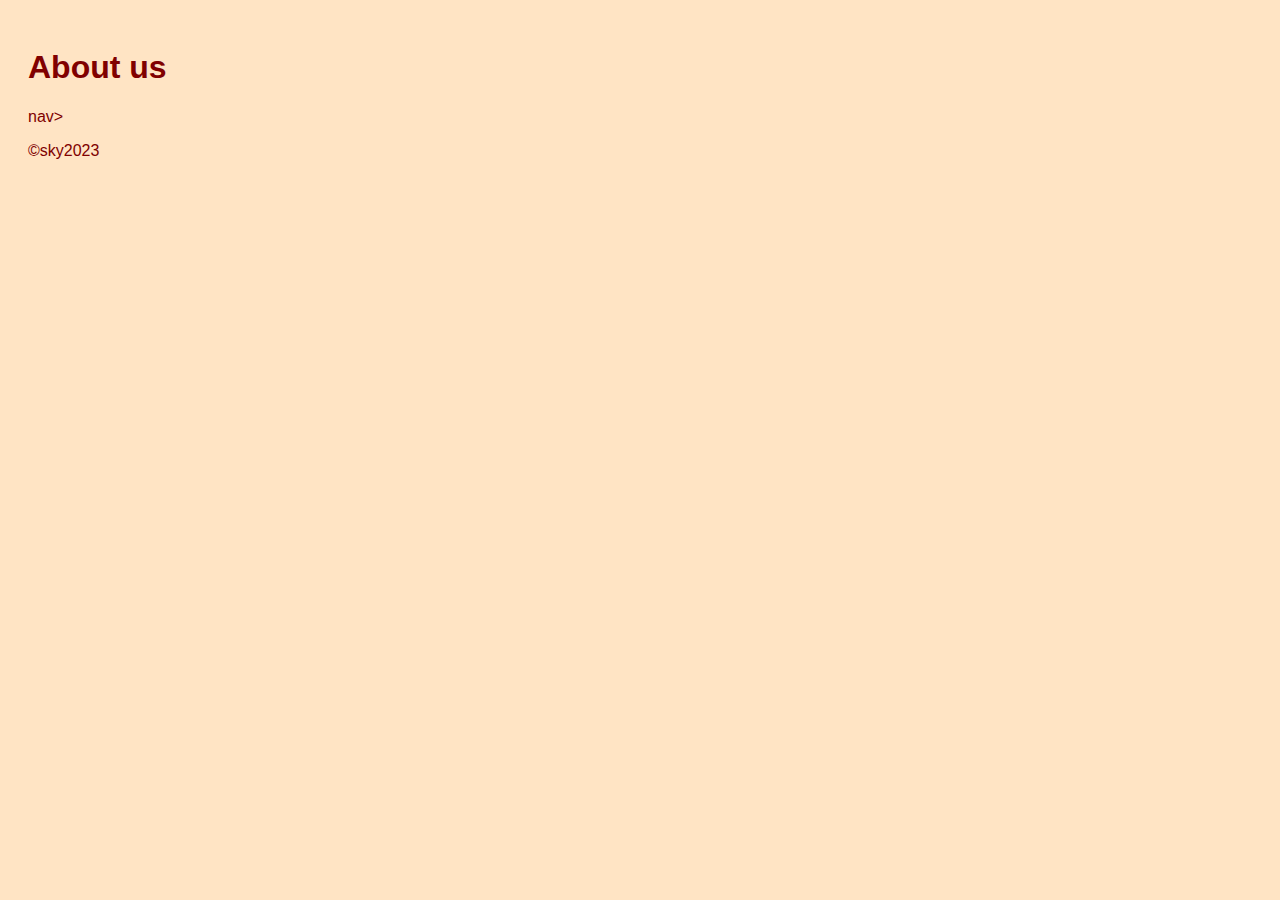
==== aboutus.html @ f6bcd8ee "scaffolded basic about us page" ====
<!DOCTYPE html>
<html lang="en">
<head>
    <meta charset="UTF-8">
    <meta http-equiv="X-UA-Compatible" content="IE=edge">
    <meta name="viewport" content="width=device-width, initial-scale=1.0">
    <title>About us</title>
    <link href="styles/main_styles.css" rel="stylesheet">
</head>
<body>
    <h1> About us </h1>

    nav></nav>
    <footer>
        <p>&copy;sky2023</p>
    </footer>
</body>
</html>
---- styles/main_styles.css ----
body {
    font-family: Verdana, Geneva, Tahoma, sans-serif;
    padding: 20px;
    background-color:bisque;
    color:maroon; 
}
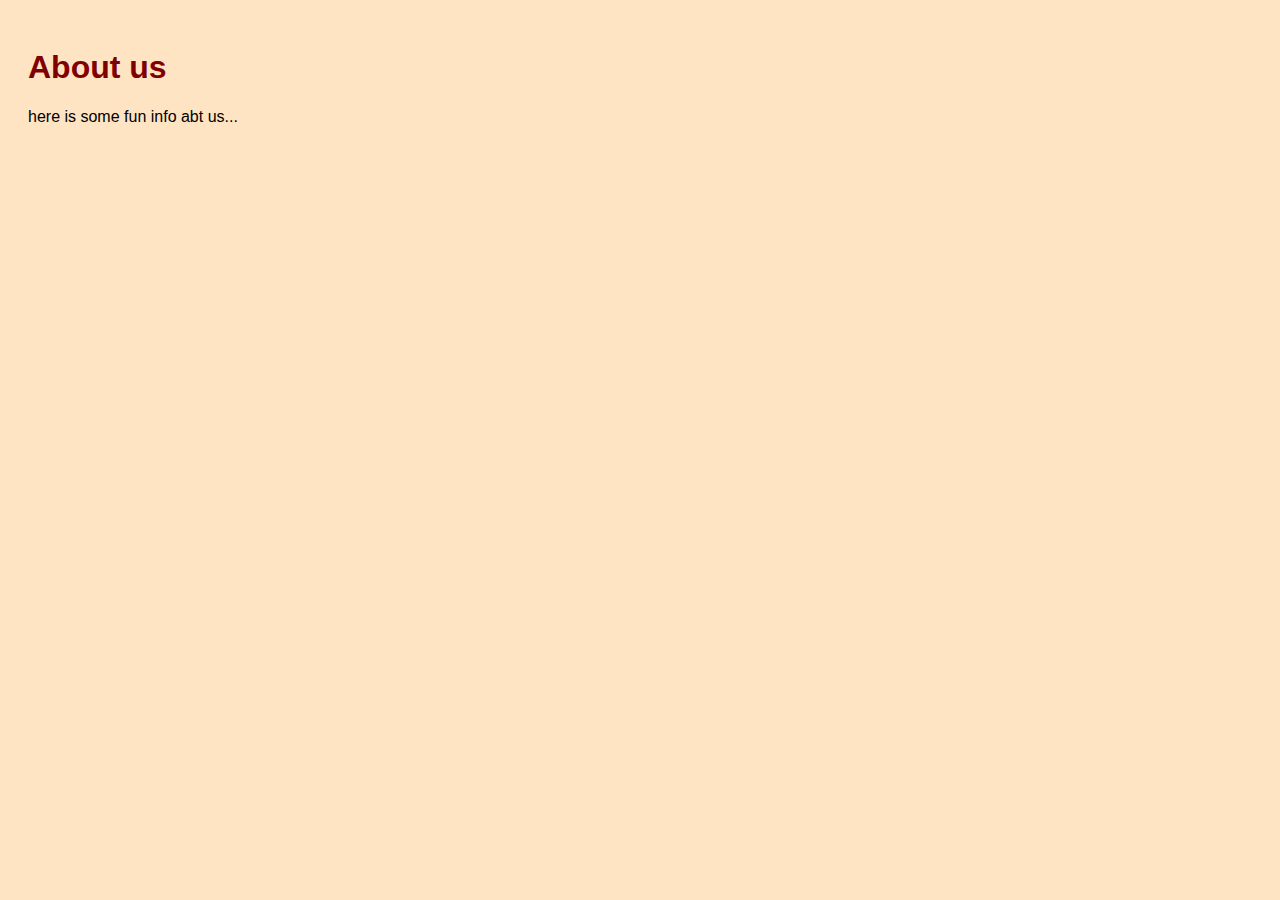
==== commit 75663d7f: "added content to abt us and created styling" ====
--- a/aboutus.html
+++ b/aboutus.html
@@ -10,9 +10,12 @@
 <body>
     <h1> About us </h1>
 
-    nav></nav>
+    <nav></nav>
+    <p>here is some fun info abt us...</p>
     <footer>
-        <p>&copy;sky2023</p>
+
+        <p id="copyright" &copy;sky2023</p>
+            
     </footer>
 </body>
 </html>--- a/styles/main_styles.css
+++ b/styles/main_styles.css
@@ -3,4 +3,14 @@
     padding: 20px;
     background-color:bisque;
     color:maroon; 
+}
+
+p {
+    color:black;
+    font: size 16px;
+}
+
+#copy {
+    color:darkgray;
+    font-size: 10px;
 }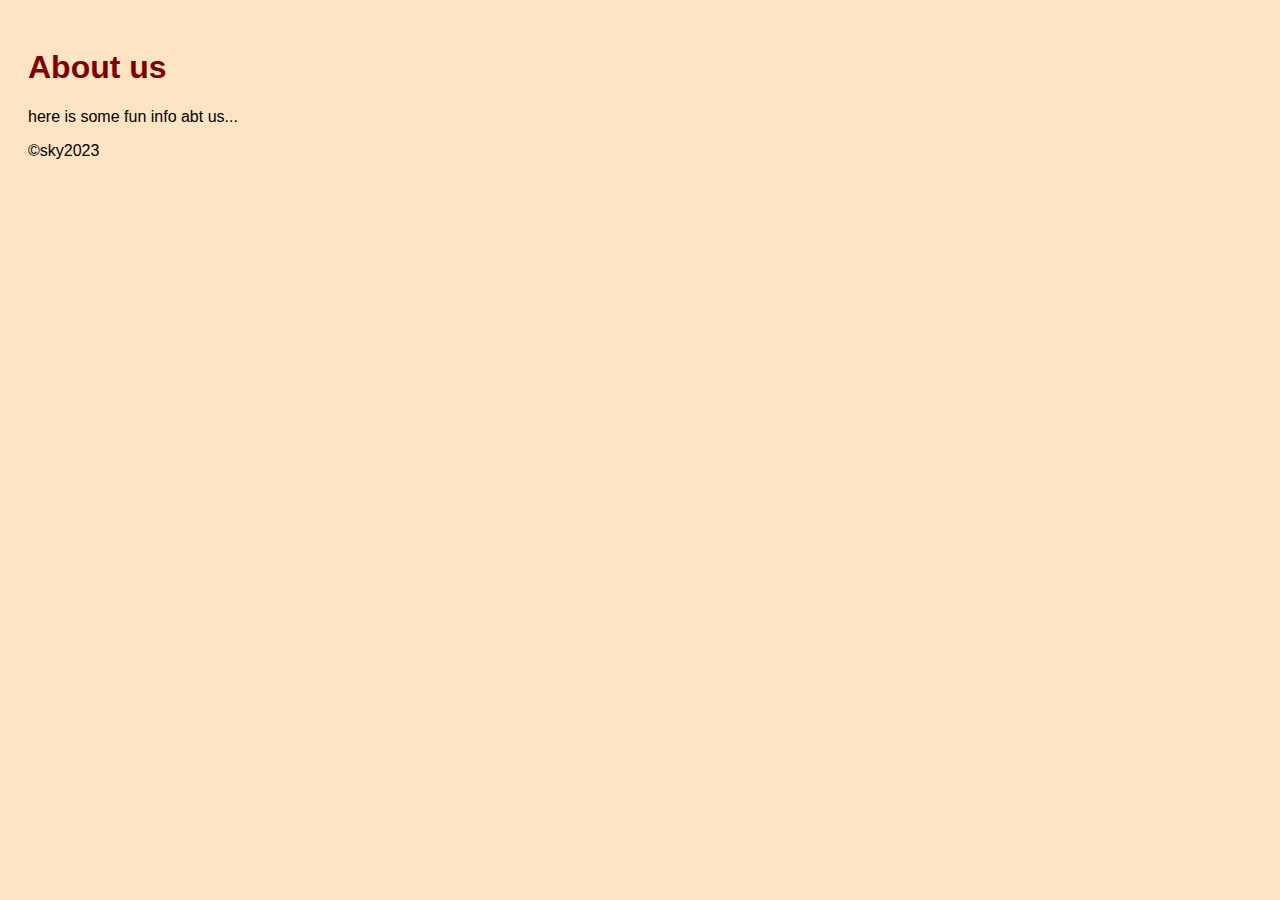
==== commit 1b0be4bd: "added about us" ====
--- a/aboutus.html
+++ b/aboutus.html
@@ -14,8 +14,8 @@
     <p>here is some fun info abt us...</p>
     <footer>
 
-        <p id="copyright" &copy;sky2023</p>
-            
+        <p id="copyright"> &copy;sky2023 </p>
+
     </footer>
 </body>
 </html>